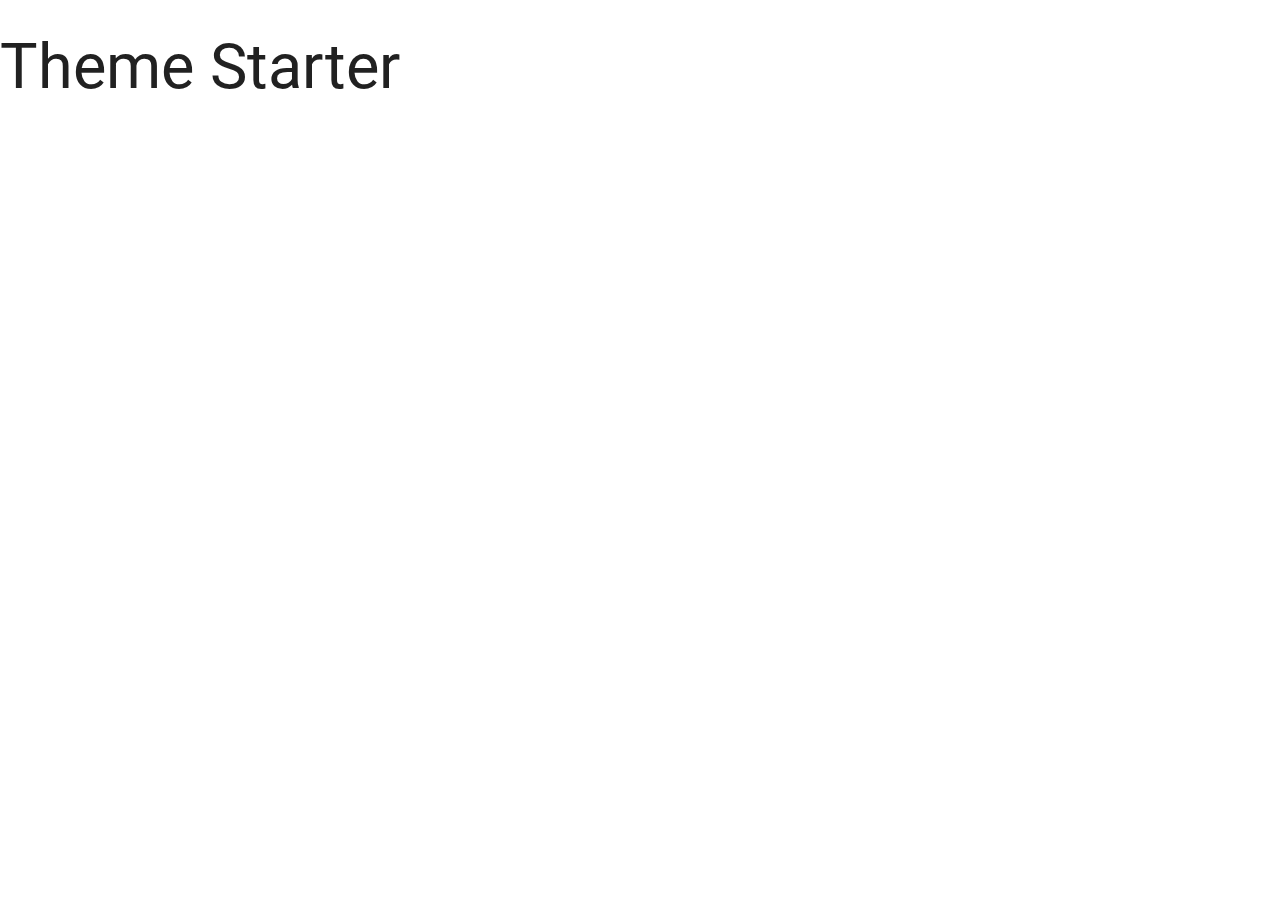
==== index.html @ c759120b "co" ====
<!DOCTYPE html>
<html>

<head>
  <!--Import Google Icon Font-->
  <link href="https://fonts.googleapis.com/icon?family=Material+Icons" rel="stylesheet">
  <!--Import materialize.css-->
  <link type="text/css" rel="stylesheet" href="css/materialize.min.css" media="screen,projection" />
  <link type="text/css" rel="stylesheet" href="css/main.css" />

  <!--Let browser know website is optimized for mobile-->
  <meta name="viewport" content="width=device-width, initial-scale=1.0" />
  <title>Custom Materialize Theme</title>
</head>

<body>
  <h1>Theme Starter</h1>

  <!--Import jQuery before materialize.js-->
  <script type="text/javascript" src="https://code.jquery.com/jquery-3.2.1.min.js"></script>
  <script type="text/javascript" src="js/materialize.min.js"></script>
  <script>
    $(document).ready(function () {
      // Custom JS & jQuery here
      
    });
  </script>
</body>

</html>
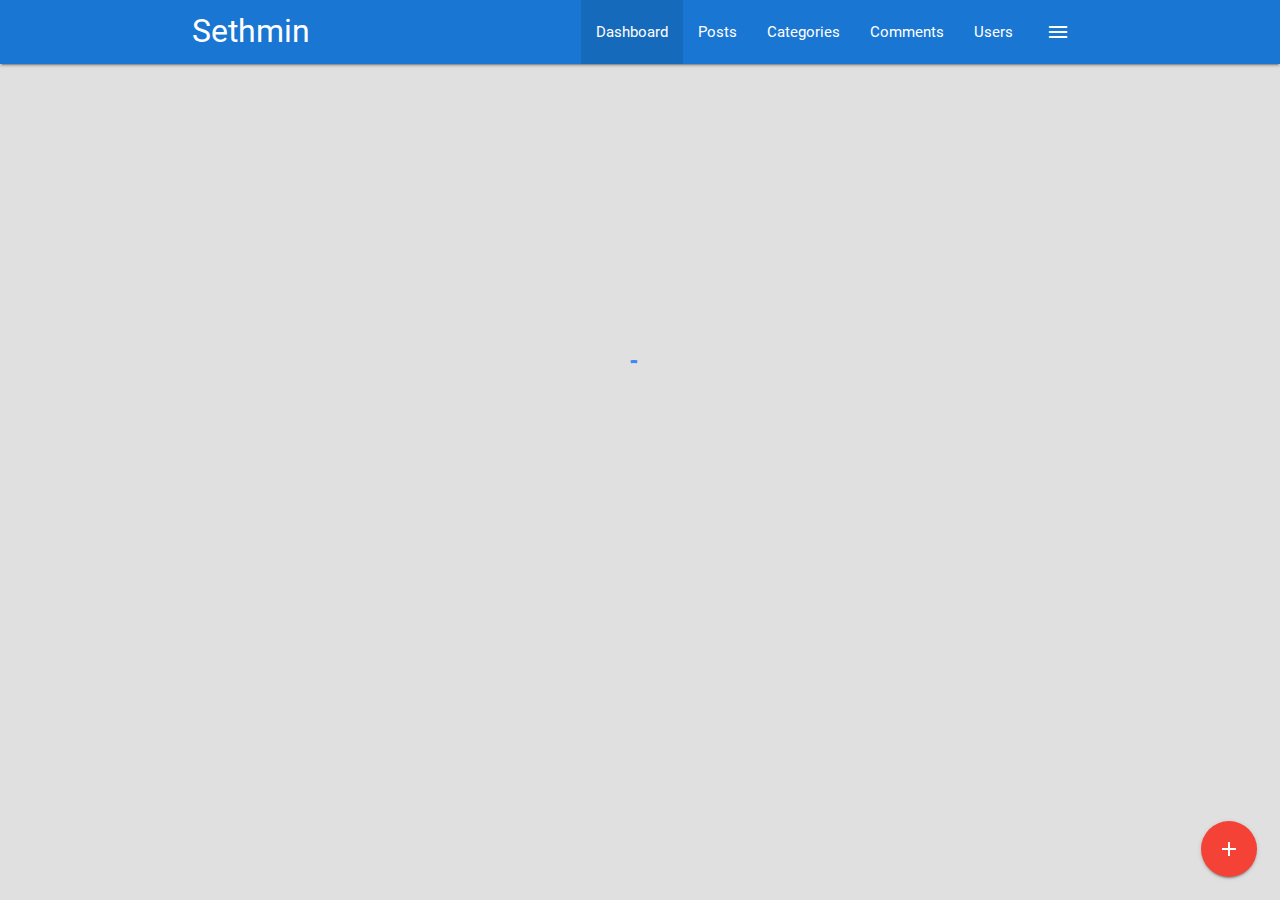
==== commit bbd27871: "uploading web" ====
--- a/index.html
+++ b/index.html
@@ -1,30 +1,389 @@
-<!DOCTYPE html>
-<html>
-
-<head>
-  <!--Import Google Icon Font-->
-  <link href="https://fonts.googleapis.com/icon?family=Material+Icons" rel="stylesheet">
-  <!--Import materialize.css-->
-  <link type="text/css" rel="stylesheet" href="css/materialize.min.css" media="screen,projection" />
-  <link type="text/css" rel="stylesheet" href="css/main.css" />
-
-  <!--Let browser know website is optimized for mobile-->
-  <meta name="viewport" content="width=device-width, initial-scale=1.0" />
-  <title>Custom Materialize Theme</title>
-</head>
-
-<body>
-  <h1>Theme Starter</h1>
-
-  <!--Import jQuery before materialize.js-->
-  <script type="text/javascript" src="https://code.jquery.com/jquery-3.2.1.min.js"></script>
-  <script type="text/javascript" src="js/materialize.min.js"></script>
-  <script>
-    $(document).ready(function () {
-      // Custom JS & jQuery here
-      
-    });
-  </script>
-</body>
-
+<!DOCTYPE html>
+<html>
+
+<head>
+  <!--Import Google Icon Font-->
+  <link href="https://fonts.googleapis.com/icon?family=Material+Icons" rel="stylesheet">
+  <!--Import materialize.css-->
+  <link type="text/css" rel="stylesheet" href="css/materialize.min.css" media="screen,projection" />
+  <link type="text/css" rel="stylesheet" href="css/main.css" />
+
+  <!--Let browser know website is optimized for mobile-->
+  <meta name="viewport" content="width=device-width, initial-scale=1.0" />
+  <title>Sethmin WebSoft</title>
+</head>
+
+<body class="grey lighten-2">
+  <!-- Section: Navbar -->
+  <section class="section-navbar">
+    <nav class="blue darken-2">
+      <div class="container">
+        <div class="nav-wrapper">
+          <a href="index.html" class="brand-logo">Sethmin</a>
+          <a href="#" data-activates="side-nav" class="button-collapse show-on-large right">
+            <i class="material-icons">menu</i>
+          </a>
+          <ul class="right hide-on-med-and-down">
+            <li class="active"><a href="index.html">Dashboard</a> </li>
+            <li><a href="posts.html">Posts</a> </li>
+            <li><a href="categories.html">Categories</a> </li>
+            <li><a href="comments.html">Comments</a> </li>
+            <li><a href="users.html">Users</a> </li>
+          </ul>
+          <!-- Sidenav -->
+          <ul id="side-nav" class="side-nav">
+            <li>
+              <div class="user-view">
+                <div class="background">
+                  <img src="img/ocean.jpg" alt="">
+                </div>
+                <a href="#">
+                  <img src="img/person1.jpg" alt="" class="circle">
+                </a>
+                <a href="#">
+                  <span class="name white-text">John Doe</span>
+                </a>
+                <a href="#">
+                  <span class="email white-text">jdoe@example.com</span>
+                </a>
+              </div>
+            </li>
+            <li><a href="index.html"><i class="material-icons">dashboard</i> Dashboard</a> </li>
+            <li><a href="posts.html">Posts</a> </li>
+            <li><a href="categories.html">Categories</a> </li>
+            <li><a href="comments.html">Comments</a> </li>
+            <li><a href="users.html">Users</a> </li>
+            <li>
+              <div class="divider"></div>
+            </li>
+            <li>
+              <a class="subheader">Account Controls</a>
+            </li>
+            <li>
+              <a href="login.html" class="waves-effect">
+                Logout
+              </a>
+            </li>
+          </ul>
+        </div>
+      </div>
+    </nav>
+  </section>
+
+  <!-- Section: Stats -->
+  <section class="section section-stats center">
+    <div class="row">
+      <div class="col s12 m6 l3">
+        <div class="card-panel blue lighten-1 white-text center">
+          <i class="material-icons medium">insert_emoticon</i>
+          <h5>Monthly Visitors</h5>
+          <h3 class="count">28300</h3>
+          <div class="progress grey lighten-1">
+            <div class="determinate white" style="width: 40%;"></div>
+          </div>
+        </div>
+      </div>
+      <div class="col s12 m6 l3">
+        <div class="card-panel center">
+          <i class="material-icons medium">mode_edit</i>
+          <h5>Blog Posts</h5>
+          <h3 class="count">105</h3>
+          <div class="progress grey lighten-1">
+            <div class="determinate blue lighten-1" style="width: 20%;"></div>
+          </div>
+        </div>
+      </div>
+      <div class="col s12 m6 l3">
+        <div class="card-panel blue lighten-1 white-text center">
+          <i class="material-icons medium">mode_comment</i>
+          <h5>Comments</h5>
+          <h3 class="count">1200</h3>
+          <div class="progress grey lighten-1">
+            <div class="determinate white" style="width: 35%;"></div>
+          </div>
+        </div>
+      </div>
+      <div class="col s12 m6 l3">
+        <div class="card-panel center">
+          <i class="material-icons medium">supervisor_account</i>
+          <h5>Users</h5>
+          <h3 class="count">350</h3>
+          <div class="progress grey lighten-1">
+            <div class="determinate blue lighten-1" style="width: 20%;"></div>
+          </div>
+        </div>
+      </div>
+    </div>
+  </section>
+
+  <!-- Section: Visitors -->
+  <section class="section section-visitors blue lighten-4">
+    <div class="row">
+      <div class="col s12 m6 l8">
+        <div class="card-panel">
+          <div id="chartContainer" style="height: 300px; width: 100%,"></div>
+        </div>
+      </div>
+      <div class="col s12 m6 l4">
+        <!-- Latest Comments -->
+        <ul class="collection with-header latest-comment">
+          <li class="collection-header"><h5>Latest Comment</h5>
+          </li>
+          <li class="collection-item avatar">
+            <img src="img/person1.jpg" alt="" class="circle">
+            <span class="title">John Doe</span>
+            <p class="truncate">Lorem ipsum dolor sit amet, consectetur, adipisicing elit. Blanditiis provident ullam voluptatibus eaque, animi non cumque ut, quam est consequatur?</p>
+            <a href="" class="approve green-text">Approve</a> |
+            <a href="" class="deny red-text">Deny</a>
+          </li>
+          <li class="collection-item avatar">
+            <img src="img/person2.jpg" alt="" class="circle">
+            <span class="title">Steve Smith</span>
+            <p class="truncate">Lorem ipsum dolor sit amet consectetur adipisicing elit. Eos distinctio beatae a, id saepe dolor sint incidunt ut, repudiandae. Suscipit.</p>
+            <a href="" class="approve green-text">Approve</a> |
+            <a href="" class="deny red-text">Deny</a>
+          </li>
+          <li class="collection-item avatar">
+            <img src="img/person3.jpg" alt="" class="circle">
+            <span class="title">Elen Williams</span>
+            <p class="truncate">Lorem ipsum dolor sit amet, consectetur, adipisicing elit. Blanditiis provident ullam voluptatibus eaque, animi non cumque ut, quam est consequatur?</p>
+            <a href="" class="approve green-text">Approve</a> |
+            <a href="" class="deny red-text">Deny</a>
+          </li>
+        </ul>
+      </div>
+    </div>
+  </section>
+
+  <!-- Section: Recent Post and Todos -->
+  <section class="section section-recent">
+    <div class="row">
+      <div class="col s12 l8 m6">
+        <div class="card">
+          <div class="card-content">
+            <span class="card-title">Recent Posts</span>
+            <table class="striped">
+              <thead>
+                <tr>
+                  <th>Title</th>
+                  <th>Category</th>
+                  <th></th>
+                </tr>
+              </thead>
+              <tbody>
+                <tr>
+                  <td>Post One</td>
+                  <td>Web Development</td>
+                  <td>
+                    <a href="details.html" class="btn blue lighten-2">Details</a>
+                  </td>
+                </tr>
+                <tr>
+                  <td>Post Two</td>
+                  <td>Graphics Design</td>
+                  <td>
+                    <a href="details.html" class="btn blue lighten-2">Details</a>
+                  </td>
+                </tr>
+                <tr>
+                  <td>Post Three</td>
+                  <td>Web Development</td>
+                  <td>
+                    <a href="details.html" class="btn blue lighten-2">Details</a>
+                  </td>
+                </tr>
+              </tbody>
+            </table>
+          </div>
+        </div>
+      </div>
+      <div class="col s12 m6 l4">
+        <div class="card">
+          <div class="card-content">
+            <span class="card-title">Quick Todos</span>
+            <form id="todo-form">
+              <div class="input-field">
+                <input id="todo" type="text" placeholder="Add Todo...">
+              </div>
+            </form>
+            <ul class="collection todos">
+              <li class="collection-item">
+                <div>Todo One 
+                  <a href="#!" class="secondary-content delete">
+                  <i class="material-icons">close</i>
+                </a>
+                </div>
+              </li>
+              <li class="collection-item">
+                <div>Todo Two 
+                  <a href="#!" class="secondary-content delete">
+                  <i class="material-icons">close</i>
+                </a>
+                </div>
+              </li>
+            </ul>
+          </div>
+        </div>
+      </div>
+    </div>
+  </section>
+
+  <!-- Section: Footer -->
+  <footer class="section blue darken-2 white-text center">
+    <p>Sethmin Panel Copyright &copy; 2020</p>
+  </footer>
+
+  <!-- Fix Action Button -->
+  <div class="fixed-action-btn">
+    <a class="btn-floating btn-large red">
+      <i class="material-icons">add</i>
+    </a>
+    <ul>
+      <li>
+        <a href="#post-modal" class="modal-trigger btn-floating blue">
+          <i class="material-icons">mode_edit</i>
+        </a>
+      </li>
+      <li>
+        <a href="#category-modal" class="modal-trigger btn-floating blue">
+          <i class="material-icons">folder</i>
+        </a>
+      </li>
+      <li>
+        <a href="#user-modal" class="modal-trigger btn-floating blue">
+          <i class="material-icons">supervisor_account</i>
+        </a>
+      </li>
+    </ul>
+  </div>
+
+  <!-- Add Post Modal -->
+  <div id="post-modal" class="modal">
+    <div class="modal-content">
+      <h4>Add Post</h4>
+      <form>
+        <div class="input-field">
+          <input type="text" class="title">
+          <label for="title">Title</label>
+        </div>
+        <div class="input-field">
+          <select>
+            <option value="" disabled selected>Select Option</option>
+            <option value="1">Web Development</option>
+            <option value="2">Graphic Design</option>
+            <option value="3">Tech Gadgets</option>
+            <option value="4">Other</option>
+          </select>
+          <label>Category</label>
+        </div>
+        <div class="input-field">
+          <textarea name="body" id="body" class="materialize-textarea"></textarea>
+          <label for="body">Body</label>
+        </div>
+      </form>
+      <div class="modal-footer">
+        <a href="#!" class="modal-action modal-close btn blue white-text">Submit</a>
+      </div>
+    </div>
+  </div>
+
+
+  <!-- Preloader -->
+  <div class="loader preloader-wrapper big active">
+    <div class="spinner-layer spinner-blue-only">
+      <div class="circle-clipper left">
+        <div class="circle"></div>
+      </div><div class="gap-patch">
+        <div class="circle"></div>
+      </div><div class="circle-clipper right">
+        <div class="circle"></div>
+      </div>
+    </div>
+  </div>
+
+  <!--Import jQuery before materialize.js-->
+  
+  <script type="text/javascript" src="https://code.jquery.com/jquery-3.2.1.min.js"></script>
+  <script type="text/javascript" src="js/materialize.min.js"></script>
+  <!-- <script src="https://canvasjs.com/assets/script/canvasjs.min.js"></script> -->
+  <script src="js/canvasjs.min.js"></script>
+  <script src="js/chart.js"></script>
+
+
+  <!-- Jquery & JavaScript -->
+  <script>
+    // hide section
+    $('.section').hide();
+
+    setTimeout(function() {
+      $(document).ready(function () {
+      // Custom JS & jQuery here
+
+      // show section
+      $('.section').fadeIn();
+
+      // hide preloader
+      $('.loader').fadeOut();
+
+      // init sidenav
+      $('.button-collapse').sideNav();
+
+      // Init Modal
+      $('.modal').modal();
+
+      // Init Select
+      $('select').material_select();
+
+      // Counter
+      $('.count').each(function() {
+        $(this).prop('Counter', 0).animate({
+          Counter: $(this).text()
+        },{
+          duration: 1000,
+          easing: 'swing',
+          step: function (now) {
+            $(this).text(Math.ceil(now));
+          }
+        });
+      });
+
+      // Comment - Approve and deny
+      $('.approve').click(function(e) {
+        Materialize.toast('Comment Approved', 3000);
+        e.preventDefault();
+      });
+      $('.deny').click(function(e) {
+        Materialize.toast('Comment Deny', 3000);
+        e.preventDefault();
+      });
+
+      // quick todos
+      $('#todo-form').submit(function (e) {
+        const output = `<li class="collection-item">
+                <div>${$('#todo').val()} 
+                  <a href="#!" class="secondary-content delete">
+                  <i class="material-icons">close</i>
+                </a>
+                </div>
+              </li>`;
+
+        $('.todos').append(output);
+
+        Materialize.toast('Todo Added', 3000);
+        e.preventDefault();
+      });
+
+      // Delete Todos
+      $('.todos').on('click', '.delete', function(e) {
+        $(this).parent().parent().remove();
+
+        Materialize.toast('Todo Removed', 1000);
+        e.preventDefault();
+      });
+
+    });
+    }, 1000);
+  </script>
+</body>
+
 </html>--- a/css/main.css
+++ b/css/main.css
@@ -0,0 +1,12 @@
+.loader {
+	position: absolute;
+	top: 40%;
+	left: 47%;
+}
+
+#toast-container {
+  bottom: auto !important;
+  left: auto !important;
+  bottom: 10%;
+  left:7%;  
+}